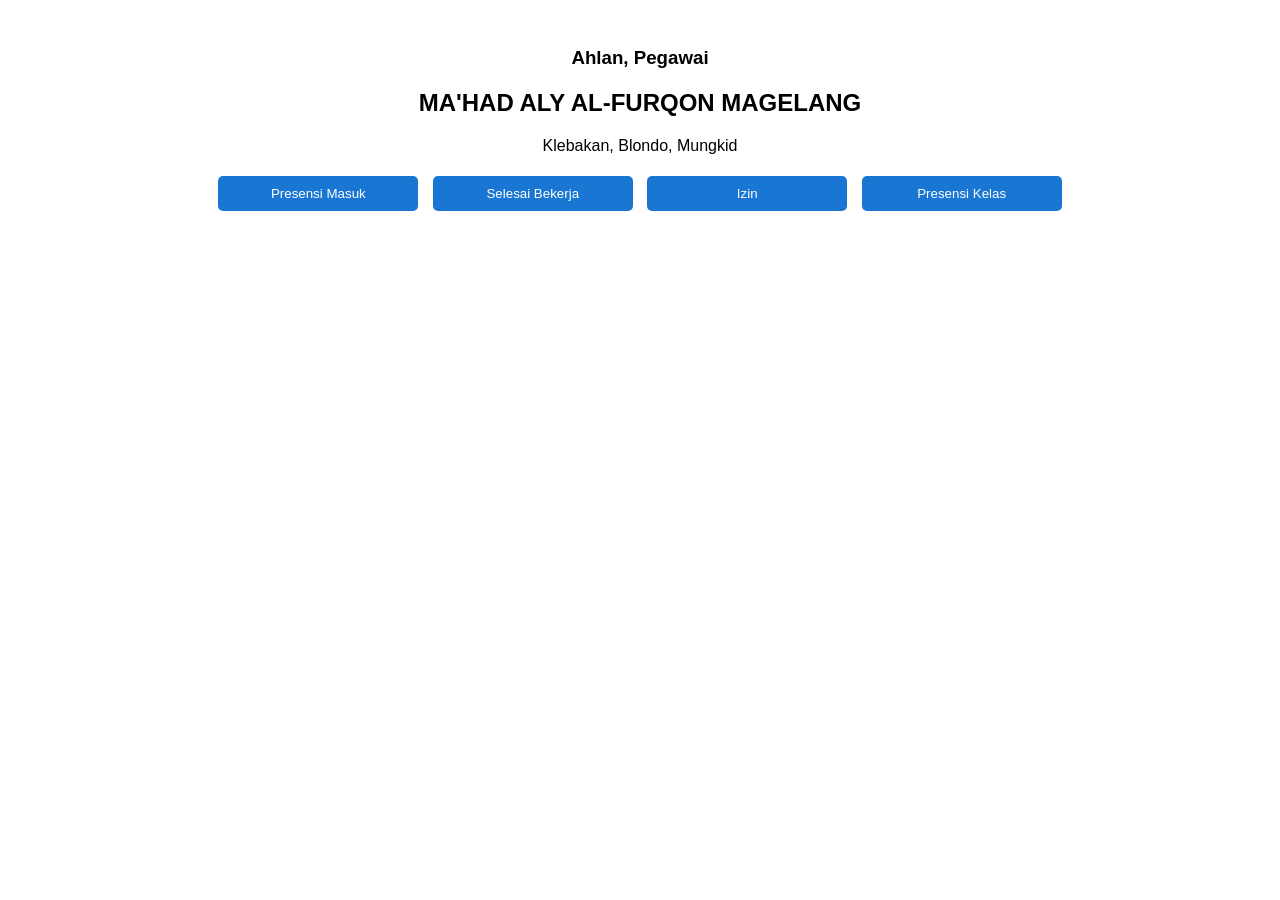
==== dashboard.html @ 12b9a298 "Create dashboard.html" ====
<!DOCTYPE html>
<html>

<head>

<meta name="viewport" content="width=device-width, initial-scale=1">

<link rel="stylesheet" href="style.css">

</head>

<body>

<div class="header">

<h3>Ahlan, Pegawai</h3>
<p id="tanggal"></p>

</div>

<div class="card">

<h2>MA'HAD ALY AL-FURQON MAGELANG</h2>

<p>Klebakan, Blondo, Mungkid</p>

</div>

<div class="menu">

<button onclick="presensi('masuk')" class="menu-btn">
Presensi Masuk
</button>

<button onclick="presensi('pulang')" class="menu-btn">
Selesai Bekerja
</button>

<button onclick="izin()" class="menu-btn">
Izin
</button>

<button onclick="presensiKelas()" class="menu-btn">
Presensi Kelas
</button>

</div>

</body>
</html>
---- style.css ----
body{

font-family:Arial;
text-align:center;
padding:20px;

}

input{

display:block;
margin:10px auto;
padding:10px;
width:200px;

}

button{

padding:10px;
margin:5px;
width:200px;
background:#1976d2;
color:white;
border:none;
border-radius:5px;

}
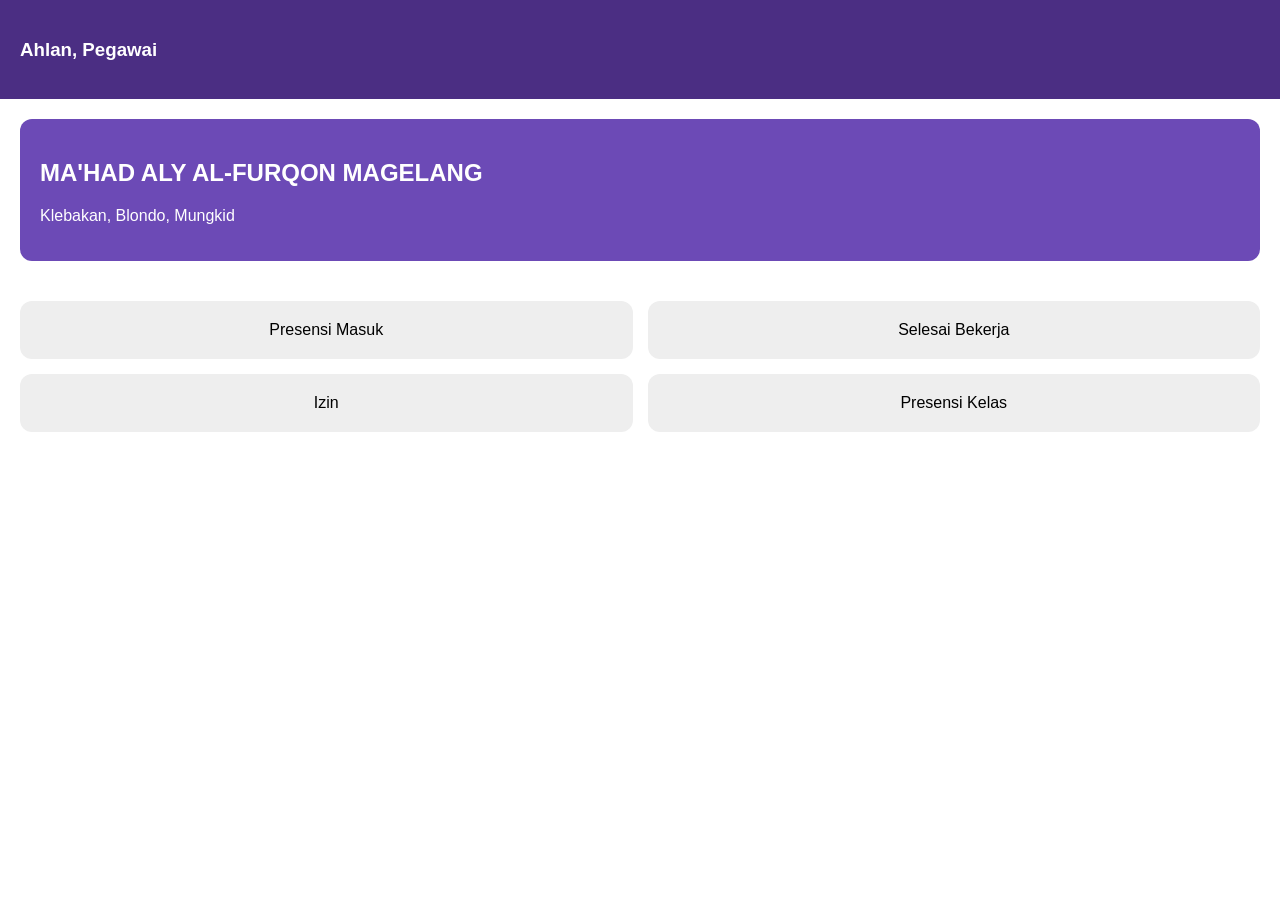
==== commit de107629: "Update dashboard.html" ====
--- a/dashboard.html
+++ b/dashboard.html
@@ -45,6 +45,8 @@
 </button>
 
 </div>
-
+  
+<script src="app.js"></script>
+  
 </body>
 </html>
--- a/style.css
+++ b/style.css
@@ -1,28 +1,74 @@
 body{
+font-family:Arial;
+margin:0;
+}
 
-font-family:Arial;
+.login-page{
+background:#4b2e83;
+height:100vh;
+display:flex;
+justify-content:center;
+align-items:center;
+}
+
+.login-container{
 text-align:center;
-padding:20px;
+width:80%;
+}
 
+.logo{
+width:150px;
+margin-bottom:30px;
 }
 
 input{
-
-display:block;
-margin:10px auto;
-padding:10px;
-width:200px;
-
+width:100%;
+padding:12px;
+margin:10px 0;
+border-radius:8px;
+border:none;
 }
 
-button{
-
-padding:10px;
-margin:5px;
-width:200px;
-background:#1976d2;
+.btn-login{
+width:100%;
+padding:14px;
+background:#6c4ab6;
 color:white;
 border:none;
-border-radius:5px;
+border-radius:8px;
+font-size:16px;
+}
 
-}+.lupa{
+color:white;
+margin-top:10px;
+}
+
+.header{
+background:#4b2e83;
+color:white;
+padding:20px;
+}
+
+.card{
+background:#6c4ab6;
+color:white;
+padding:20px;
+margin:20px;
+border-radius:12px;
+}
+
+.menu{
+display:grid;
+grid-template-columns:1fr 1fr;
+gap:15px;
+padding:20px;
+}
+
+.menu-btn{
+padding:20px;
+border:none;
+border-radius:12px;
+background:#eeeeee;
+font-size:16px;
+}
